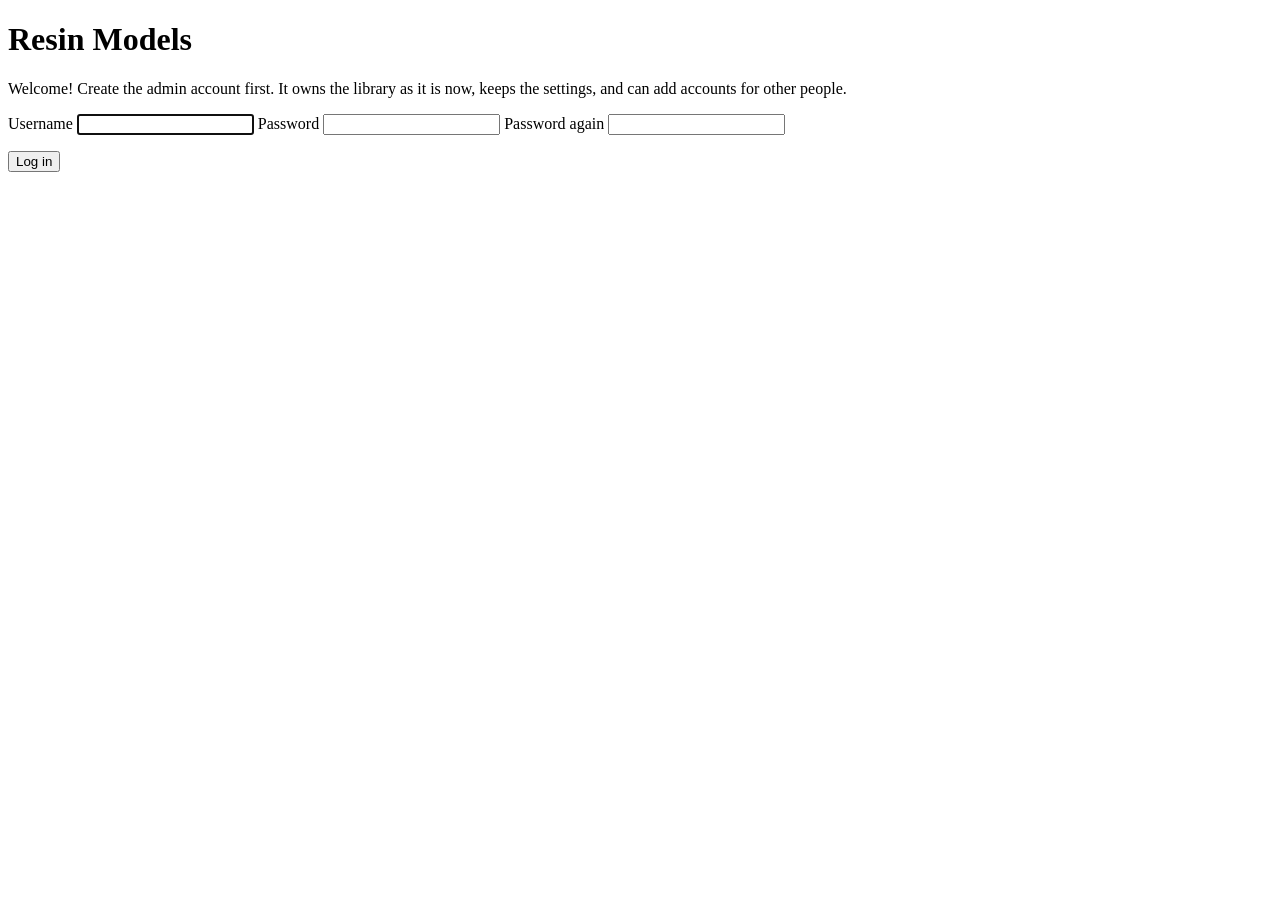
==== app/static/login.html @ 4985ddc9 "Add user accounts with private and public models Everyone logs in. The first account is the admin an" ====
<!doctype html>
<html lang="en">
<head>
<meta charset="utf-8">
<meta name="viewport" content="width=device-width, initial-scale=1">
<title>Resin Model Manager</title>
<link rel="stylesheet" href="/static/style.css">
</head>
<body class="login-page">
<form id="loginForm" class="card-form login-card">
  <h1>Resin Models</h1>
  <p id="setupNote" class="muted small hidden">Welcome! Create the admin account first. It owns the library as it is now, keeps the settings, and can add accounts for other people.</p>
  <label>Username <input name="username" autocomplete="username" required autofocus></label>
  <label>Password <input name="password" type="password" autocomplete="current-password" required></label>
  <label id="againRow" class="hidden">Password again <input name="again" type="password" autocomplete="new-password"></label>
  <p id="loginErr" class="small err"></p>
  <button id="loginBtn" class="primary">Log in</button>
</form>
<script>
const form = document.getElementById("loginForm");
let setup = false;
fetch("/api/auth/state").then((r) => r.json()).then((s) => {
  setup = s.setup;
  if (!setup) return;
  document.getElementById("setupNote").classList.remove("hidden");
  document.getElementById("againRow").classList.remove("hidden");
  form.password.autocomplete = "new-password";
  form.again.required = true;
  document.getElementById("loginBtn").textContent = "Create admin account";
});
form.addEventListener("submit", async (e) => {
  e.preventDefault();
  const err = document.getElementById("loginErr");
  if (setup && form.password.value !== form.again.value) { err.textContent = "The passwords don't match."; return; }
  err.textContent = "";
  const r = await fetch(setup ? "/api/auth/setup" : "/api/auth/login", {
    method: "POST", headers: { "Content-Type": "application/json" },
    body: JSON.stringify({ username: form.username.value, password: form.password.value }),
  });
  if (r.ok) { location.reload(); return; }
  const detail = (await r.json().catch(() => ({}))).detail;
  err.textContent = Array.isArray(detail) ? detail.map((d) => d.msg).join("; ") : detail || r.statusText;
});
</script>
</body>
</html>
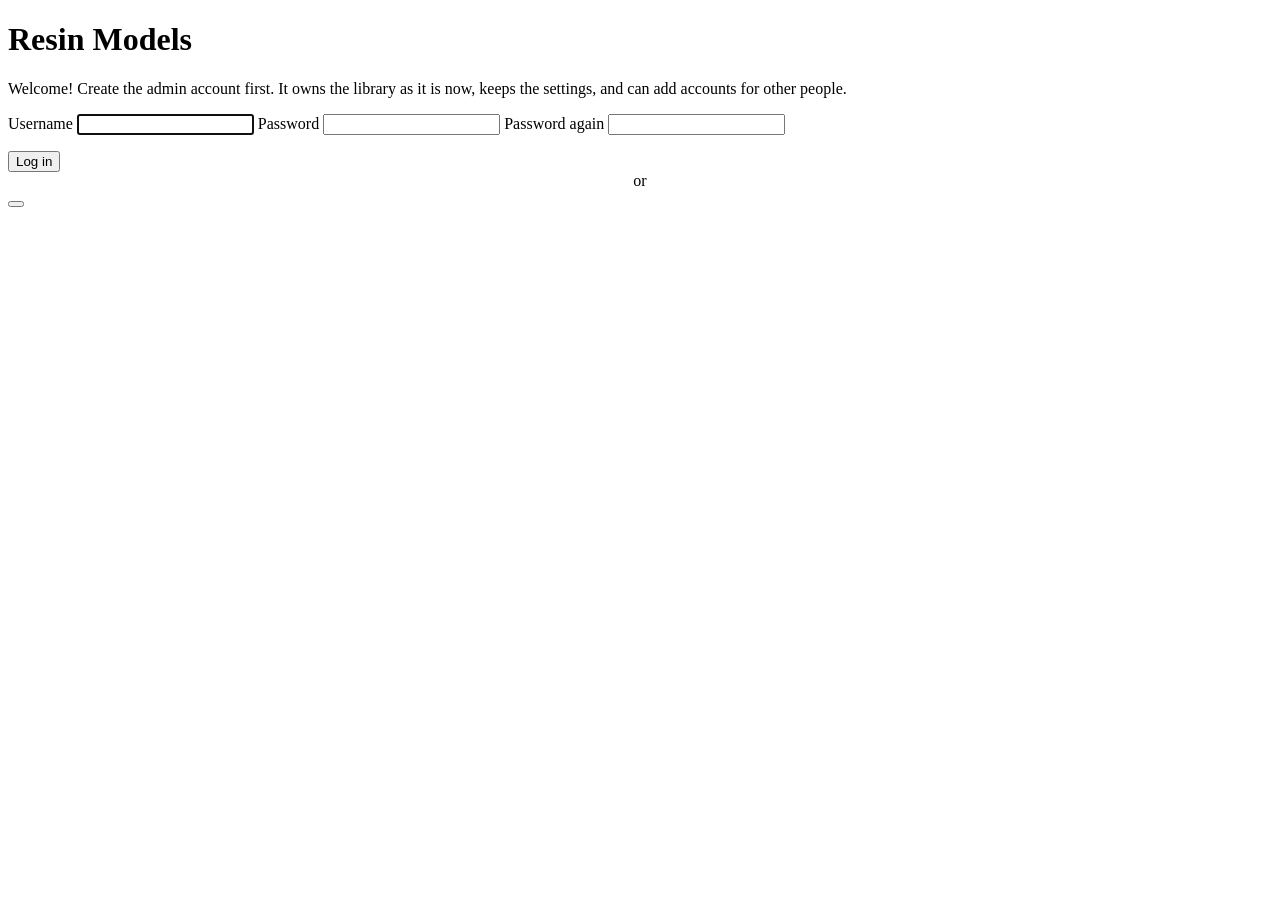
==== commit 8b9e9190: "Sign in with Authelia button (OpenID Connect) next to local logins OIDC_ISSUER/CLIENT_ID/CLIENT_SECR" ====
--- a/app/static/login.html
+++ b/app/static/login.html
@@ -15,12 +15,26 @@
   <label id="againRow" class="hidden">Password again <input name="again" type="password" autocomplete="new-password"></label>
   <p id="loginErr" class="small err"></p>
   <button id="loginBtn" class="primary">Log in</button>
+  <p id="oidcOr" class="muted small hidden" style="text-align:center;margin:0">or</p>
+  <button id="oidcBtn" type="button" class="hidden"></button>
 </form>
 <script>
 const form = document.getElementById("loginForm");
 let setup = false;
+const loginError = new URLSearchParams(location.search).get("login_error");
+if (loginError) {
+  document.getElementById("loginErr").textContent = loginError;
+  history.replaceState(null, "", "/");
+}
 fetch("/api/auth/state").then((r) => r.json()).then((s) => {
   setup = s.setup;
+  if (s.oidc) {  // "Sign in with Authelia" (OpenID Connect)
+    const b = document.getElementById("oidcBtn");
+    b.textContent = `Sign in with ${s.oidc}`;
+    b.onclick = () => { location.href = "/api/auth/oidc/login"; };
+    b.classList.remove("hidden");
+    document.getElementById("oidcOr").classList.remove("hidden");
+  }
   if (!setup) return;
   document.getElementById("setupNote").classList.remove("hidden");
   document.getElementById("againRow").classList.remove("hidden");
